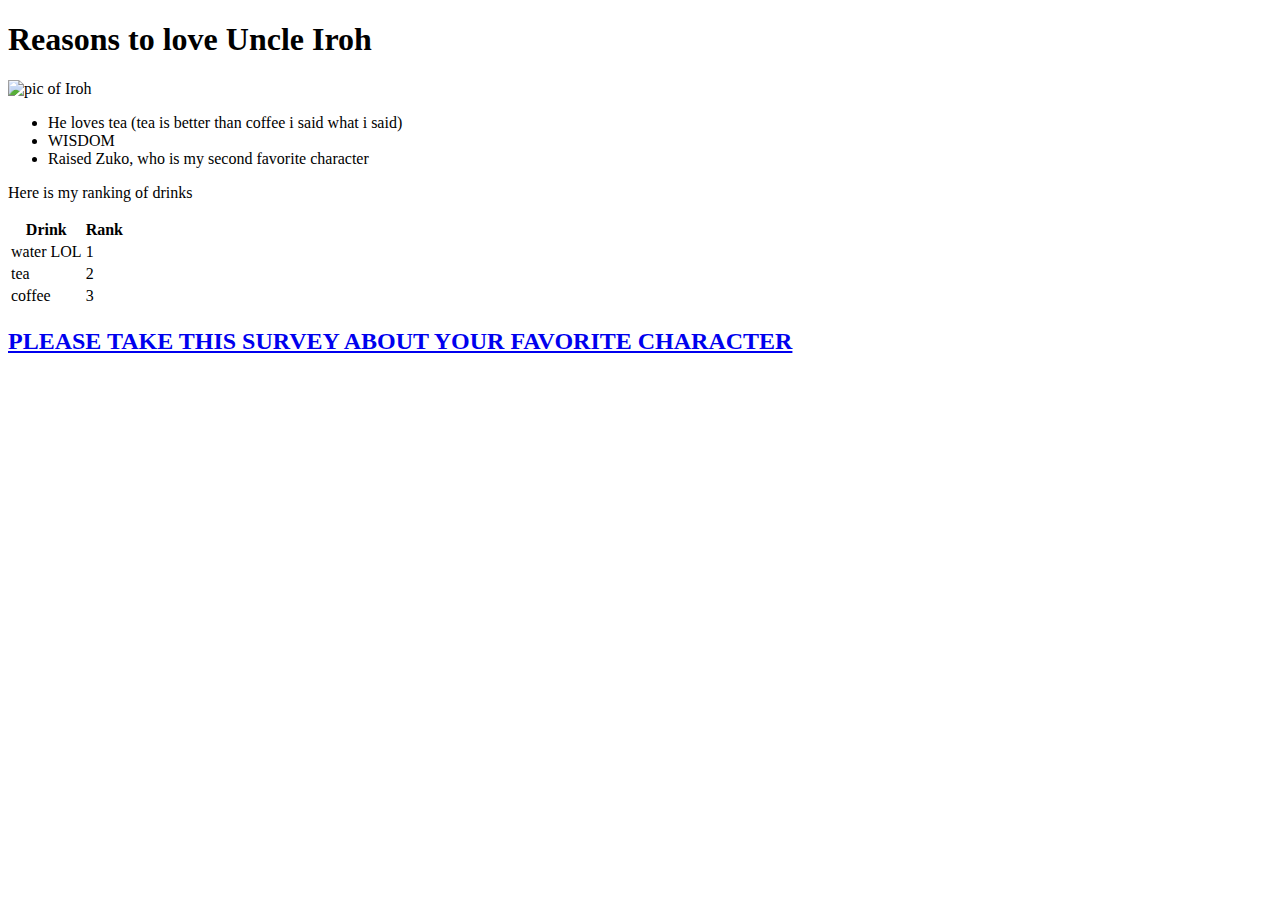
==== index.html @ b8ee87b6 "Rename assign1p1.html to index.html" ====
<!DOCTYPE html>
<html lang="en">
    <head>
        <title>Tribute to Uncle Iroh</title>
        <meta charset="UTF-8">
        <meta name="author" content="Chanel Zeng">
        <meta name="description" content="Reasons why Uncle Iroh is the best 
                character in Avatar: The Last Airbender">
        
    </head>

    <body>
        <h1> Reasons to love Uncle Iroh </h1>
        <img src="https://i.pinimg.com/originals/f0/68/44/f068440403a2190d8e287d93bb562e45.jpg"
            alt="pic of Iroh"/>
        <ul>
            <li> He loves tea (tea is better than coffee i said what i said) </li>
            <li> WISDOM </li>
            <li> Raised Zuko, who is my second favorite character </li>
        </ul>

        <p> Here is my ranking of drinks </p>

        <table id="drinks">
            <tr>
                <th scope="col">Drink</td>
                <th scope="col">Rank</th>
              </tr>
            <tr>
              <td>water LOL</td>
              <td>1</td>
            </tr>
            <tr>
              <td>tea</td>
              <td>2</td>
            </tr>
            <tr>
                <td>coffee</td>
                <td>3</td>
              </tr>
        </table>

        <h2>
            <a href="assign1p2.html">
                PLEASE TAKE THIS SURVEY ABOUT YOUR FAVORITE CHARACTER</a>
        </h2>
    </body>
</html>
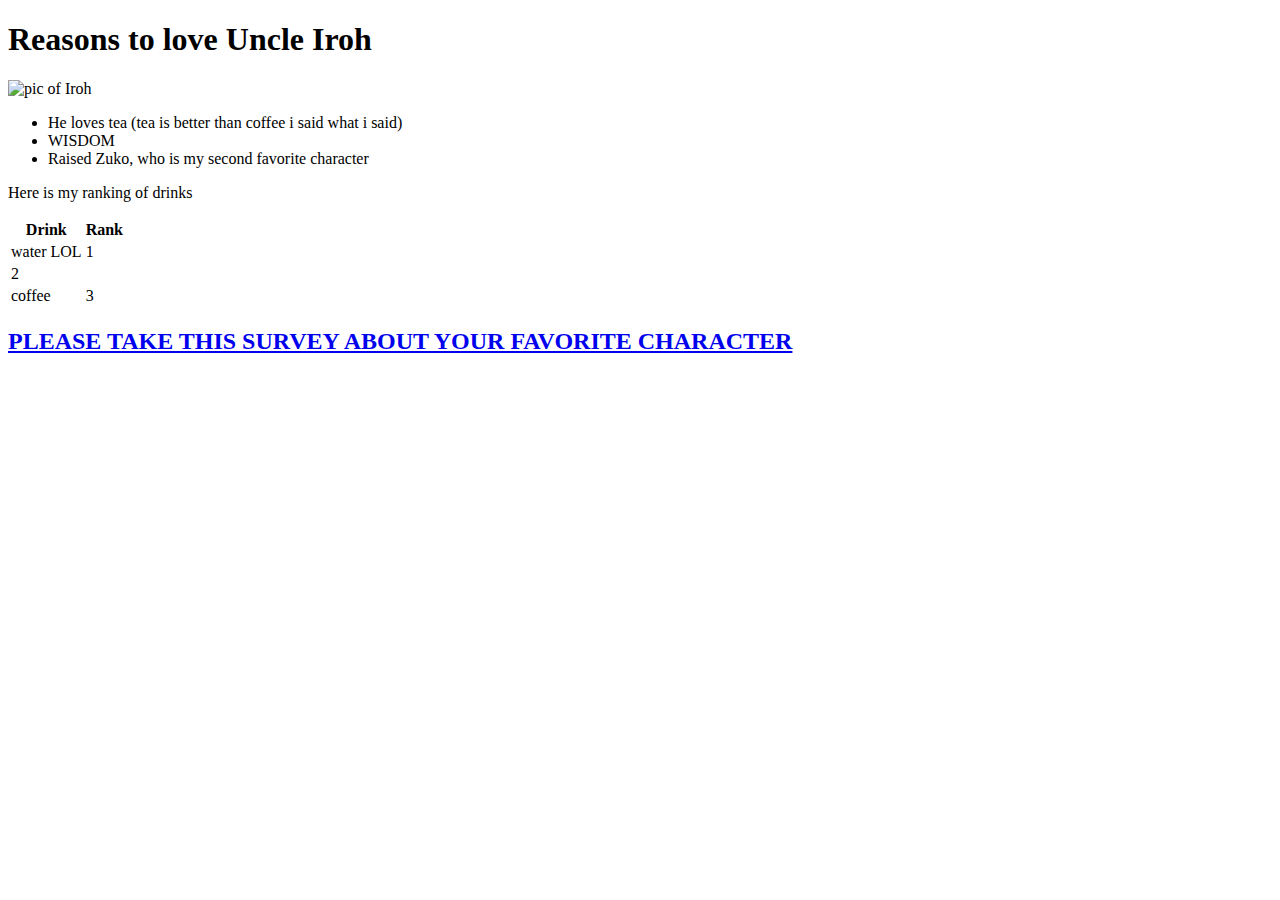
==== commit 98a0d187: "modify index.html" ====
--- a/index.html
+++ b/index.html
@@ -31,7 +31,6 @@
               <td>1</td>
             </tr>
             <tr>
-              <td>tea</td>
               <td>2</td>
             </tr>
             <tr>
@@ -41,7 +40,7 @@
         </table>
 
         <h2>
-            <a href="assign1p2.html">
+            <a href="index2.html">
                 PLEASE TAKE THIS SURVEY ABOUT YOUR FAVORITE CHARACTER</a>
         </h2>
     </body>
